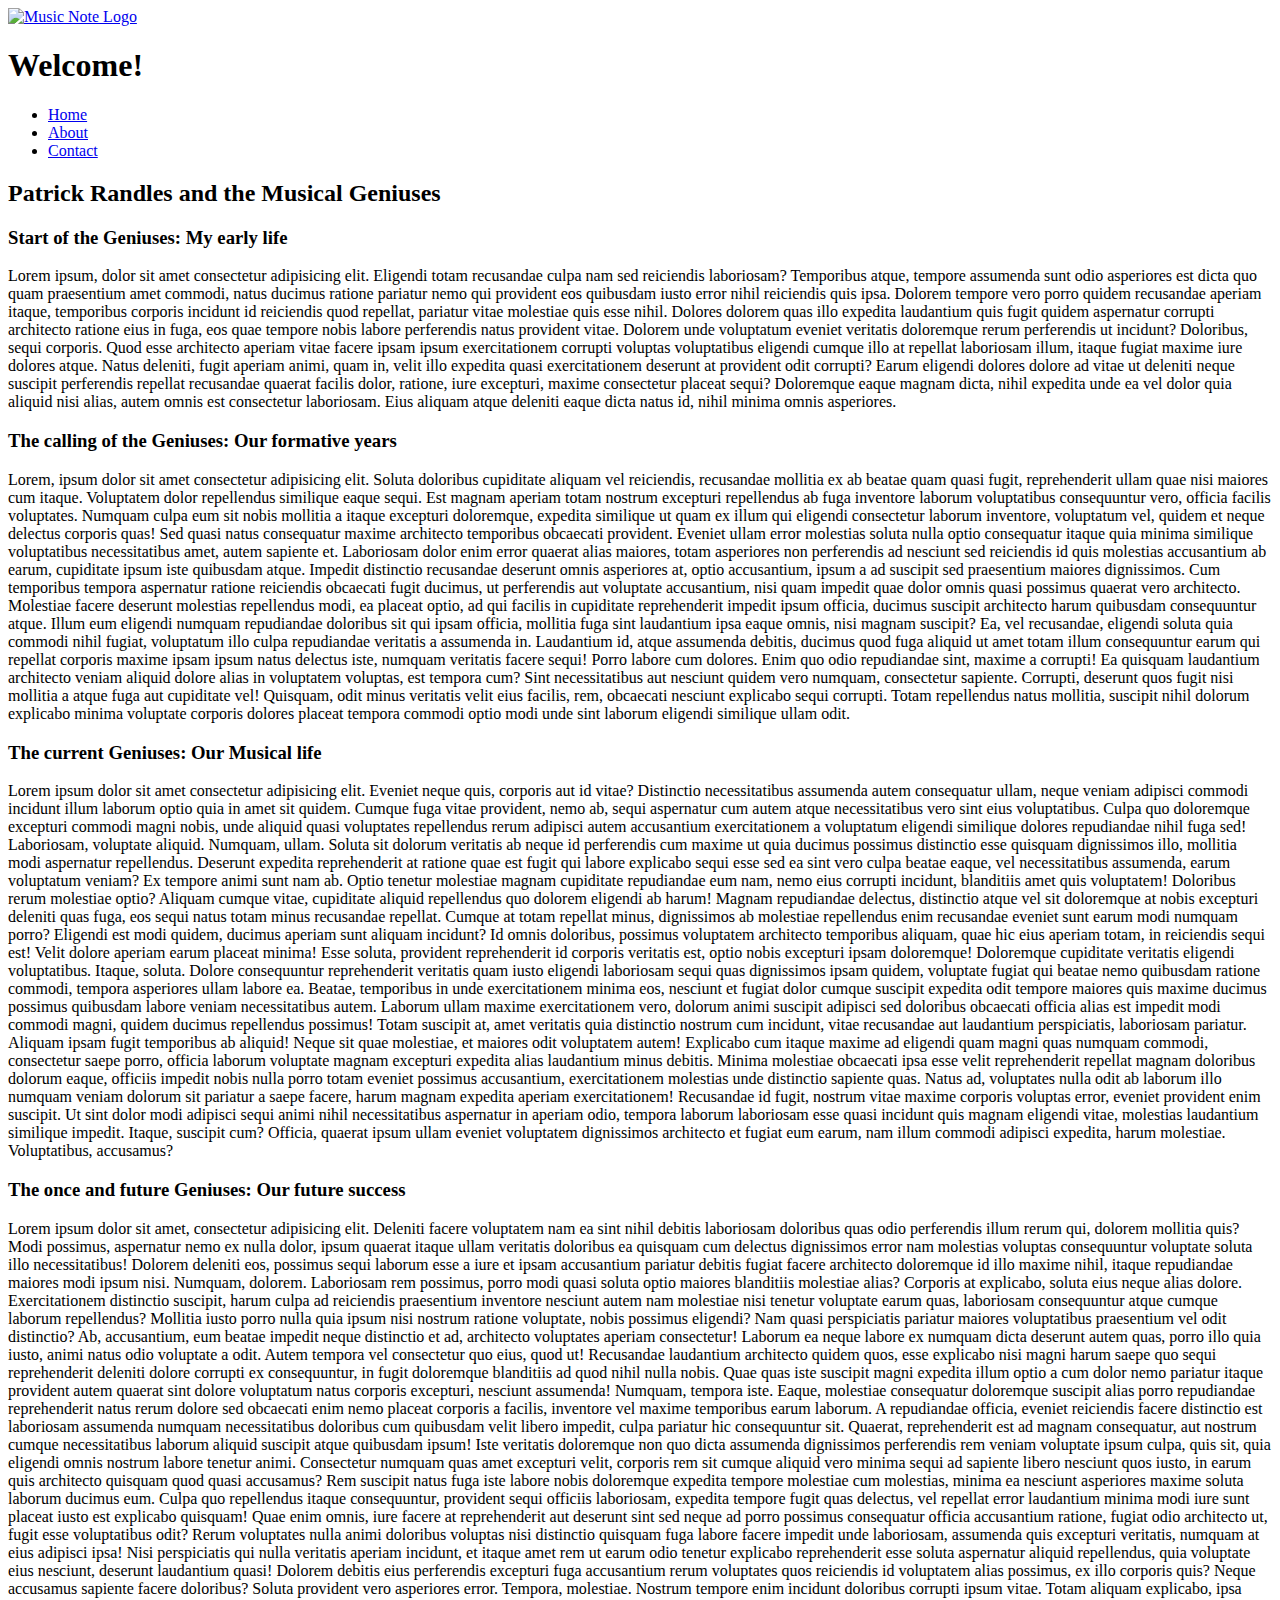
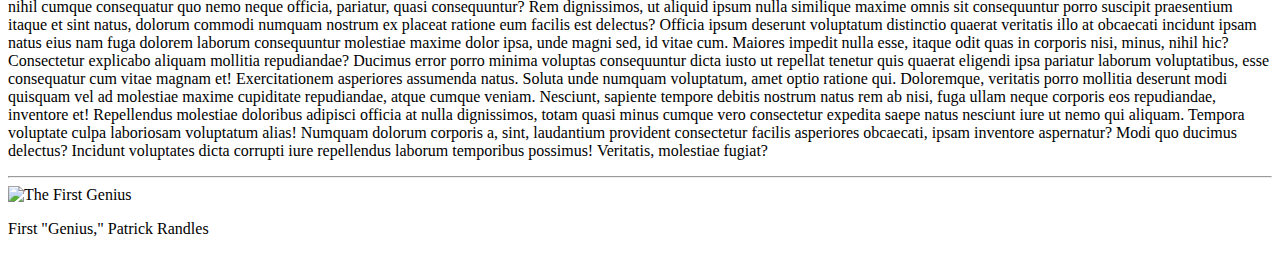
==== about.html @ c6cc0c67 "Initial commit" ====
<html lang="en">
<head>
    <meta charset="UTF-8">
    <meta http-equiv="X-UA-Compatible" content="IE=edge">
    <meta name="viewport" content="width=device-width, initial-scale=1.0">
    <link rel="stylesheet" href="/css/styles.css">
    <title>Document</title>
    <script src="https://kit.fontawesome.com/f580084272.js" crossorigin="anonymous"></script>
</head>
<body>
<nav>
    <div class="logo">
    <a href="#"><img src="/img/logo.png" alt="Music Note Logo"></a>
    </div>
        <h1 class="header">Welcome!</h1>
    <ul>
        <section>
        <li class="a"><a href="index.html">Home</a></li>
        <li class="b"><a href="about.html">About</a></li>
        <li class="c"><a href="contact.html">Contact</a></li>
        </section>
    </ul>
</nav>
<h2>Patrick Randles and the Musical Geniuses</h2>
<h3>
    Start of the Geniuses: My early life
</h3>
<p>Lorem ipsum, dolor sit amet consectetur adipisicing elit. Eligendi totam recusandae culpa nam sed reiciendis laboriosam? Temporibus atque, tempore assumenda sunt odio asperiores est dicta quo quam praesentium amet commodi, natus ducimus ratione pariatur nemo qui provident eos quibusdam iusto error nihil reiciendis quis ipsa. Dolorem tempore vero porro quidem recusandae aperiam itaque, temporibus corporis incidunt id reiciendis quod repellat, pariatur vitae molestiae quis esse nihil. Dolores dolorem quas illo expedita laudantium quis fugit quidem aspernatur corrupti architecto ratione eius in fuga, eos quae tempore nobis labore perferendis natus provident vitae. Dolorem unde voluptatum eveniet veritatis doloremque rerum perferendis ut incidunt? Doloribus, sequi corporis. Quod esse architecto aperiam vitae facere ipsam ipsum exercitationem corrupti voluptas voluptatibus eligendi cumque illo at repellat laboriosam illum, itaque fugiat maxime iure dolores atque. Natus deleniti, fugit aperiam animi, quam in, velit illo expedita quasi exercitationem deserunt at provident odit corrupti? Earum eligendi dolores dolore ad vitae ut deleniti neque suscipit perferendis repellat recusandae quaerat facilis dolor, ratione, iure excepturi, maxime consectetur placeat sequi? Doloremque eaque magnam dicta, nihil expedita unde ea vel dolor quia aliquid nisi alias, autem omnis est consectetur laboriosam. Eius aliquam atque deleniti eaque dicta natus id, nihil minima omnis asperiores.</p>
<h3>
    The calling of the Geniuses: Our formative years
</h3>
<p>Lorem, ipsum dolor sit amet consectetur adipisicing elit. Soluta doloribus cupiditate aliquam vel reiciendis, recusandae mollitia ex ab beatae quam quasi fugit, reprehenderit ullam quae nisi maiores cum itaque. Voluptatem dolor repellendus similique eaque sequi. Est magnam aperiam totam nostrum excepturi repellendus ab fuga inventore laborum voluptatibus consequuntur vero, officia facilis voluptates. Numquam culpa eum sit nobis mollitia a itaque excepturi doloremque, expedita similique ut quam ex illum qui eligendi consectetur laborum inventore, voluptatum vel, quidem et neque delectus corporis quas! Sed quasi natus consequatur maxime architecto temporibus obcaecati provident. Eveniet ullam error molestias soluta nulla optio consequatur itaque quia minima similique voluptatibus necessitatibus amet, autem sapiente et. Laboriosam dolor enim error quaerat alias maiores, totam asperiores non perferendis ad nesciunt sed reiciendis id quis molestias accusantium ab earum, cupiditate ipsum iste quibusdam atque. Impedit distinctio recusandae deserunt omnis asperiores at, optio accusantium, ipsum a ad suscipit sed praesentium maiores dignissimos. Cum temporibus tempora aspernatur ratione reiciendis obcaecati fugit ducimus, ut perferendis aut voluptate accusantium, nisi quam impedit quae dolor omnis quasi possimus quaerat vero architecto. Molestiae facere deserunt molestias repellendus modi, ea placeat optio, ad qui facilis in cupiditate reprehenderit impedit ipsum officia, ducimus suscipit architecto harum quibusdam consequuntur atque. Illum eum eligendi numquam repudiandae doloribus sit qui ipsam officia, mollitia fuga sint laudantium ipsa eaque omnis, nisi magnam suscipit? Ea, vel recusandae, eligendi soluta quia commodi nihil fugiat, voluptatum illo culpa repudiandae veritatis a assumenda in. Laudantium id, atque assumenda debitis, ducimus quod fuga aliquid ut amet totam illum consequuntur earum qui repellat corporis maxime ipsam ipsum natus delectus iste, numquam veritatis facere sequi! Porro labore cum dolores. Enim quo odio repudiandae sint, maxime a corrupti! Ea quisquam laudantium architecto veniam aliquid dolore alias in voluptatem voluptas, est tempora cum? Sint necessitatibus aut nesciunt quidem vero numquam, consectetur sapiente. Corrupti, deserunt quos fugit nisi mollitia a atque fuga aut cupiditate vel! Quisquam, odit minus veritatis velit eius facilis, rem, obcaecati nesciunt explicabo sequi corrupti. Totam repellendus natus mollitia, suscipit nihil dolorum explicabo minima voluptate corporis dolores placeat tempora commodi optio modi unde sint laborum eligendi similique ullam odit.</p>
<h3>
    The current Geniuses: Our Musical life
</h3>
<p>Lorem ipsum dolor sit amet consectetur adipisicing elit. Eveniet neque quis, corporis aut id vitae? Distinctio necessitatibus assumenda autem consequatur ullam, neque veniam adipisci commodi incidunt illum laborum optio quia in amet sit quidem. Cumque fuga vitae provident, nemo ab, sequi aspernatur cum autem atque necessitatibus vero sint eius voluptatibus. Culpa quo doloremque excepturi commodi magni nobis, unde aliquid quasi voluptates repellendus rerum adipisci autem accusantium exercitationem a voluptatum eligendi similique dolores repudiandae nihil fuga sed! Laboriosam, voluptate aliquid. Numquam, ullam. Soluta sit dolorum veritatis ab neque id perferendis cum maxime ut quia ducimus possimus distinctio esse quisquam dignissimos illo, mollitia modi aspernatur repellendus. Deserunt expedita reprehenderit at ratione quae est fugit qui labore explicabo sequi esse sed ea sint vero culpa beatae eaque, vel necessitatibus assumenda, earum voluptatum veniam? Ex tempore animi sunt nam ab. Optio tenetur molestiae magnam cupiditate repudiandae eum nam, nemo eius corrupti incidunt, blanditiis amet quis voluptatem! Doloribus rerum molestiae optio? Aliquam cumque vitae, cupiditate aliquid repellendus quo dolorem eligendi ab harum! Magnam repudiandae delectus, distinctio atque vel sit doloremque at nobis excepturi deleniti quas fuga, eos sequi natus totam minus recusandae repellat. Cumque at totam repellat minus, dignissimos ab molestiae repellendus enim recusandae eveniet sunt earum modi numquam porro? Eligendi est modi quidem, ducimus aperiam sunt aliquam incidunt? Id omnis doloribus, possimus voluptatem architecto temporibus aliquam, quae hic eius aperiam totam, in reiciendis sequi est! Velit dolore aperiam earum placeat minima! Esse soluta, provident reprehenderit id corporis veritatis est, optio nobis excepturi ipsam doloremque! Doloremque cupiditate veritatis eligendi voluptatibus. Itaque, soluta. Dolore consequuntur reprehenderit veritatis quam iusto eligendi laboriosam sequi quas dignissimos ipsam quidem, voluptate fugiat qui beatae nemo quibusdam ratione commodi, tempora asperiores ullam labore ea. Beatae, temporibus in unde exercitationem minima eos, nesciunt et fugiat dolor cumque suscipit expedita odit tempore maiores quis maxime ducimus possimus quibusdam labore veniam necessitatibus autem. Laborum ullam maxime exercitationem vero, dolorum animi suscipit adipisci sed doloribus obcaecati officia alias est impedit modi commodi magni, quidem ducimus repellendus possimus! Totam suscipit at, amet veritatis quia distinctio nostrum cum incidunt, vitae recusandae aut laudantium perspiciatis, laboriosam pariatur. Aliquam ipsam fugit temporibus ab aliquid! Neque sit quae molestiae, et maiores odit voluptatem autem! Explicabo cum itaque maxime ad eligendi quam magni quas numquam commodi, consectetur saepe porro, officia laborum voluptate magnam excepturi expedita alias laudantium minus debitis. Minima molestiae obcaecati ipsa esse velit reprehenderit repellat magnam doloribus dolorum eaque, officiis impedit nobis nulla porro totam eveniet possimus accusantium, exercitationem molestias unde distinctio sapiente quas. Natus ad, voluptates nulla odit ab laborum illo numquam veniam dolorum sit pariatur a saepe facere, harum magnam expedita aperiam exercitationem! Recusandae id fugit, nostrum vitae maxime corporis voluptas error, eveniet provident enim suscipit. Ut sint dolor modi adipisci sequi animi nihil necessitatibus aspernatur in aperiam odio, tempora laborum laboriosam esse quasi incidunt quis magnam eligendi vitae, molestias laudantium similique impedit. Itaque, suscipit cum? Officia, quaerat ipsum ullam eveniet voluptatem dignissimos architecto et fugiat eum earum, nam illum commodi adipisci expedita, harum molestiae. Voluptatibus, accusamus?</p>
<h3>The once and future Geniuses: Our future success</h3>
<p>Lorem ipsum dolor sit amet, consectetur adipisicing elit. Deleniti facere voluptatem nam ea sint nihil debitis laboriosam doloribus quas odio perferendis illum rerum qui, dolorem mollitia quis? Modi possimus, aspernatur nemo ex nulla dolor, ipsum quaerat itaque ullam veritatis doloribus ea quisquam cum delectus dignissimos error nam molestias voluptas consequuntur voluptate soluta illo necessitatibus! Dolorem deleniti eos, possimus sequi laborum esse a iure et ipsam accusantium pariatur debitis fugiat facere architecto doloremque id illo maxime nihil, itaque repudiandae maiores modi ipsum nisi. Numquam, dolorem. Laboriosam rem possimus, porro modi quasi soluta optio maiores blanditiis molestiae alias? Corporis at explicabo, soluta eius neque alias dolore. Exercitationem distinctio suscipit, harum culpa ad reiciendis praesentium inventore nesciunt autem nam molestiae nisi tenetur voluptate earum quas, laboriosam consequuntur atque cumque laborum repellendus? Mollitia iusto porro nulla quia ipsum nisi nostrum ratione voluptate, nobis possimus eligendi? Nam quasi perspiciatis pariatur maiores voluptatibus praesentium vel odit distinctio? Ab, accusantium, eum beatae impedit neque distinctio et ad, architecto voluptates aperiam consectetur! Laborum ea neque labore ex numquam dicta deserunt autem quas, porro illo quia iusto, animi natus odio voluptate a odit. Autem tempora vel consectetur quo eius, quod ut! Recusandae laudantium architecto quidem quos, esse explicabo nisi magni harum saepe quo sequi reprehenderit deleniti dolore corrupti ex consequuntur, in fugit doloremque blanditiis ad quod nihil nulla nobis. Quae quas iste suscipit magni expedita illum optio a cum dolor nemo pariatur itaque provident autem quaerat sint dolore voluptatum natus corporis excepturi, nesciunt assumenda! Numquam, tempora iste. Eaque, molestiae consequatur doloremque suscipit alias porro repudiandae reprehenderit natus rerum dolore sed obcaecati enim nemo placeat corporis a facilis, inventore vel maxime temporibus earum laborum. A repudiandae officia, eveniet reiciendis facere distinctio est laboriosam assumenda numquam necessitatibus doloribus cum quibusdam velit libero impedit, culpa pariatur hic consequuntur sit. Quaerat, reprehenderit est ad magnam consequatur, aut nostrum cumque necessitatibus laborum aliquid suscipit atque quibusdam ipsum! Iste veritatis doloremque non quo dicta assumenda dignissimos perferendis rem veniam voluptate ipsum culpa, quis sit, quia eligendi omnis nostrum labore tenetur animi. Consectetur numquam quas amet excepturi velit, corporis rem sit cumque aliquid vero minima sequi ad sapiente libero nesciunt quos iusto, in earum quis architecto quisquam quod quasi accusamus? Rem suscipit natus fuga iste labore nobis doloremque expedita tempore molestiae cum molestias, minima ea nesciunt asperiores maxime soluta laborum ducimus eum. Culpa quo repellendus itaque consequuntur, provident sequi officiis laboriosam, expedita tempore fugit quas delectus, vel repellat error laudantium minima modi iure sunt placeat iusto est explicabo quisquam! Quae enim omnis, iure facere at reprehenderit aut deserunt sint sed neque ad porro possimus consequatur officia accusantium ratione, fugiat odio architecto ut, fugit esse voluptatibus odit? Rerum voluptates nulla animi doloribus voluptas nisi distinctio quisquam fuga labore facere impedit unde laboriosam, assumenda quis excepturi veritatis, numquam at eius adipisci ipsa! Nisi perspiciatis qui nulla veritatis aperiam incidunt, et itaque amet rem ut earum odio tenetur explicabo reprehenderit esse soluta aspernatur aliquid repellendus, quia voluptate eius nesciunt, deserunt laudantium quasi! Dolorem debitis eius perferendis excepturi fuga accusantium rerum voluptates quos reiciendis id voluptatem alias possimus, ex illo corporis quis? Neque accusamus sapiente facere doloribus? Soluta provident vero asperiores error. Tempora, molestiae. Nostrum tempore enim incidunt doloribus corrupti ipsum vitae. Totam aliquam explicabo, ipsa nihil cumque consequatur quo nemo neque officia, pariatur, quasi consequuntur? Rem dignissimos, ut aliquid ipsum nulla similique maxime omnis sit consequuntur porro suscipit praesentium itaque et sint natus, dolorum commodi numquam nostrum ex placeat ratione eum facilis est delectus? Officia ipsum deserunt voluptatum distinctio quaerat veritatis illo at obcaecati incidunt ipsam natus eius nam fuga dolorem laborum consequuntur molestiae maxime dolor ipsa, unde magni sed, id vitae cum. Maiores impedit nulla esse, itaque odit quas in corporis nisi, minus, nihil hic? Consectetur explicabo aliquam mollitia repudiandae? Ducimus error porro minima voluptas consequuntur dicta iusto ut repellat tenetur quis quaerat eligendi ipsa pariatur laborum voluptatibus, esse consequatur cum vitae magnam et! Exercitationem asperiores assumenda natus. Soluta unde numquam voluptatum, amet optio ratione qui. Doloremque, veritatis porro mollitia deserunt modi quisquam vel ad molestiae maxime cupiditate repudiandae, atque cumque veniam. Nesciunt, sapiente tempore debitis nostrum natus rem ab nisi, fuga ullam neque corporis eos repudiandae, inventore et! Repellendus molestiae doloribus adipisci officia at nulla dignissimos, totam quasi minus cumque vero consectetur expedita saepe natus nesciunt iure ut nemo qui aliquam. Tempora voluptate culpa laboriosam voluptatum alias! Numquam dolorum corporis a, sint, laudantium provident consectetur facilis asperiores obcaecati, ipsam inventore aspernatur? Modi quo ducimus delectus? Incidunt voluptates dicta corrupti iure repellendus laborum temporibus possimus! Veritatis, molestiae fugiat?</p>
<hr class="line">
<img class="genius" src="/img/242802434_4610816262309819_7381721506264852632_n.jpg" alt="The First Genius">
<p class="bio">
    First "Genius," Patrick Randles
</p>
    <footer>
        <a href="https://www.facebook.com"><i class="fab fa-facebook-square"></i></a>
        <a href="https://www.instagram.com"><i class="fab fa-instagram-square"></i></a>
    </footer>
</body>
</html>
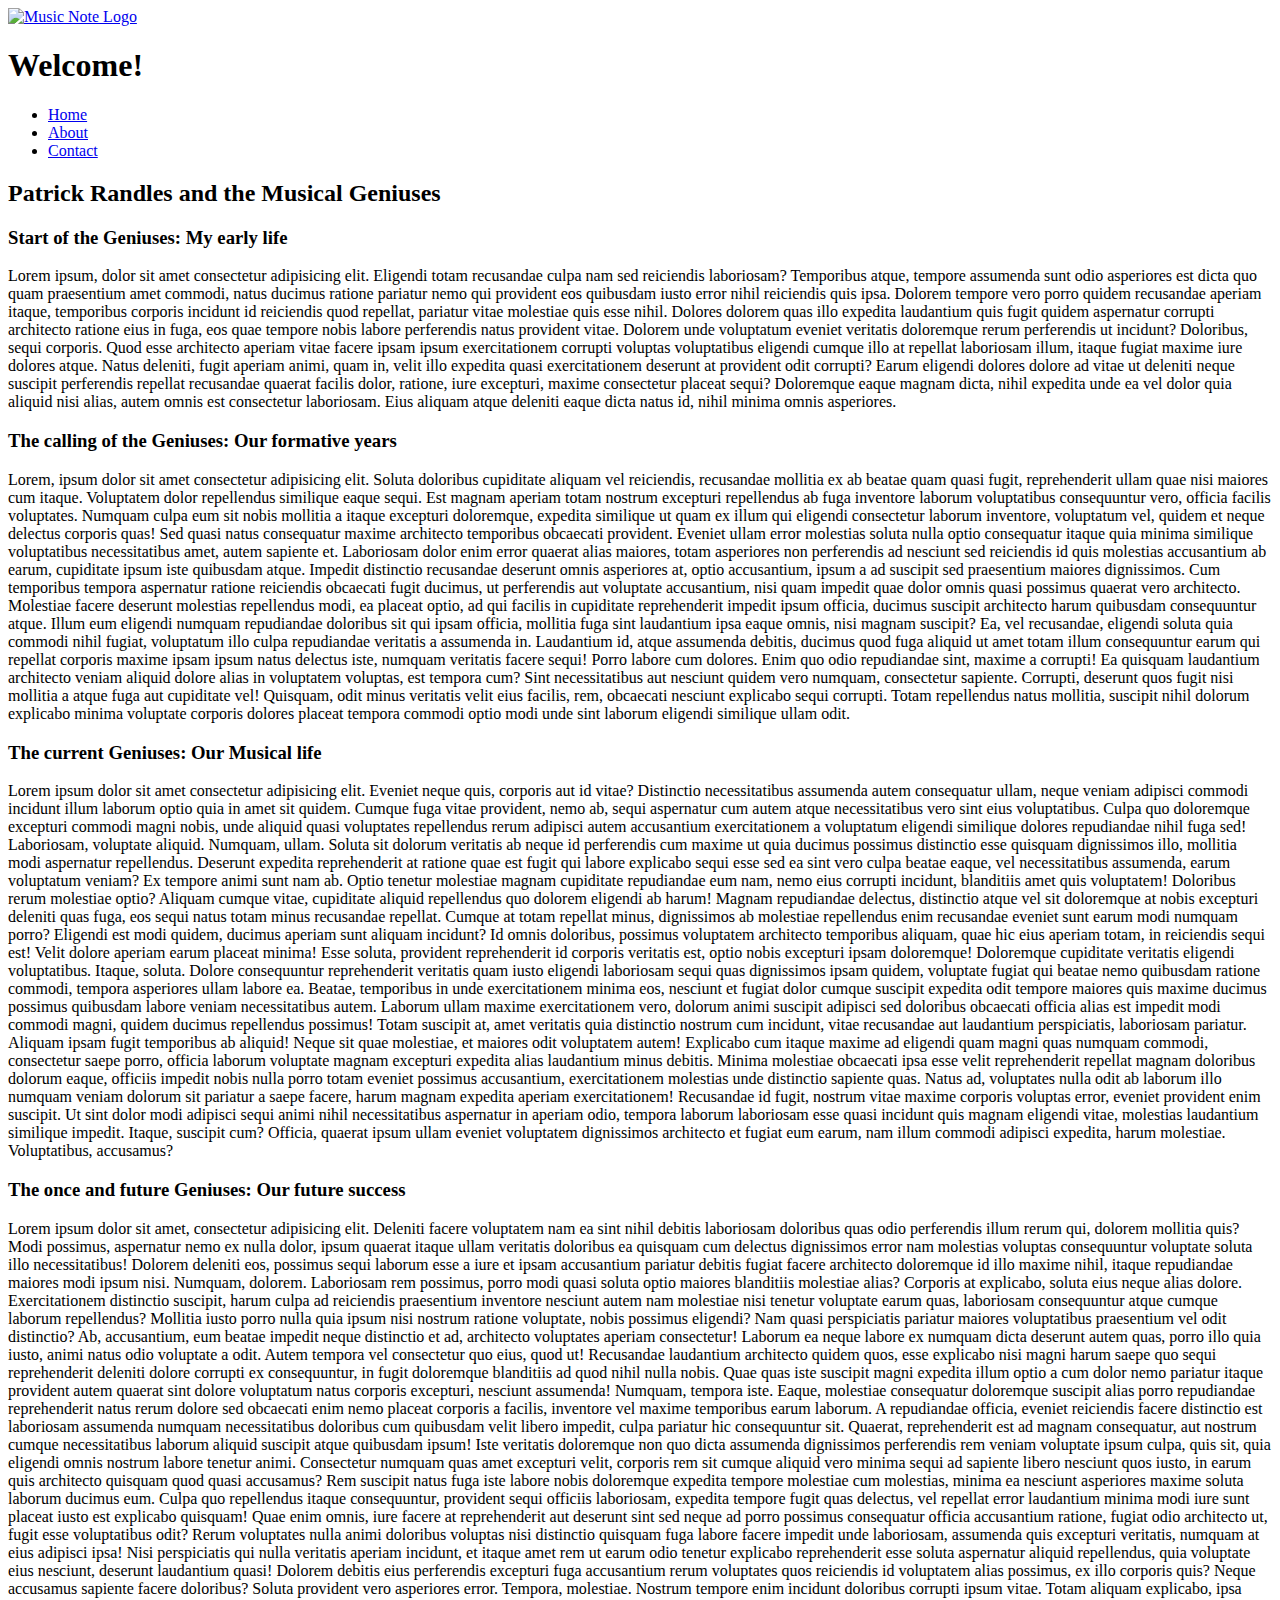
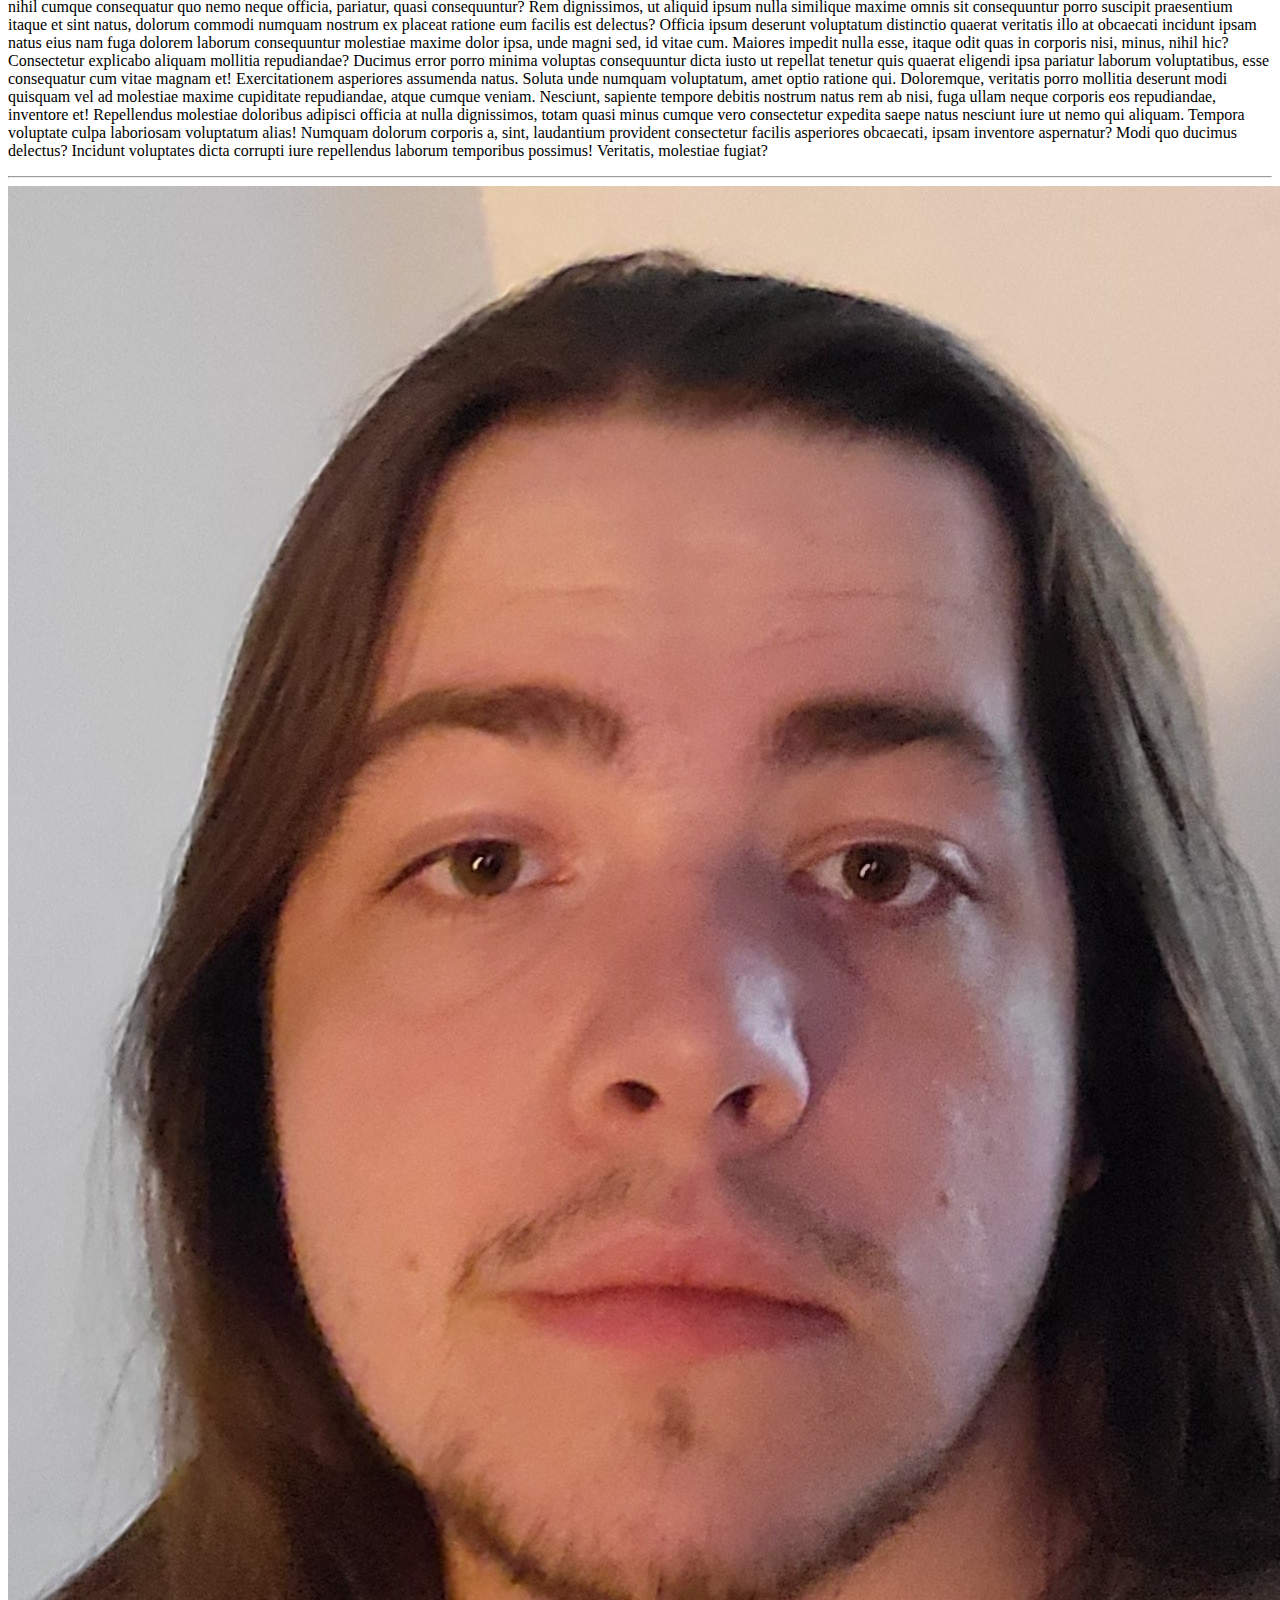
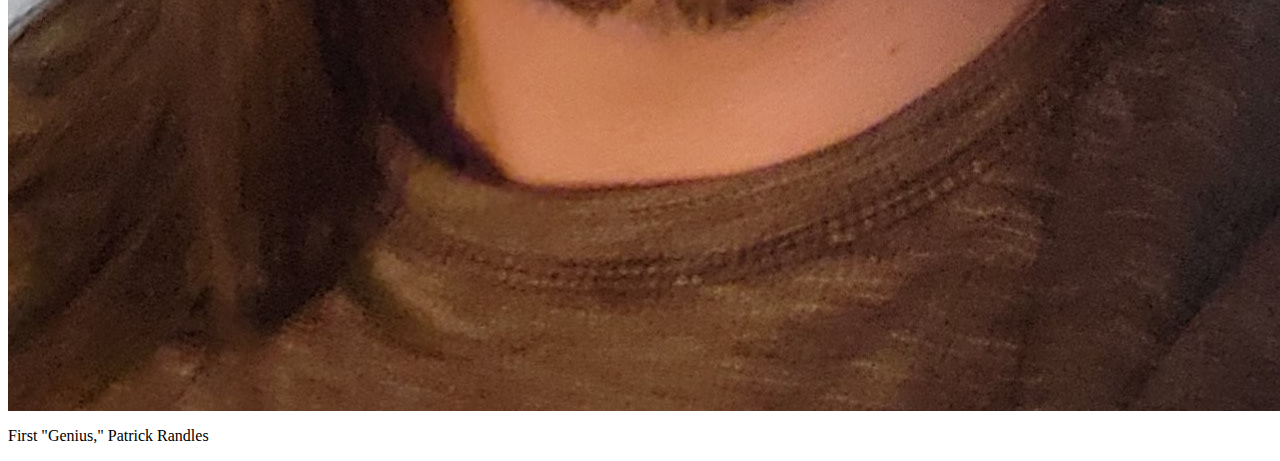
==== commit 02b3e66b: "Updated Directories" ====
--- a/about.html
+++ b/about.html
@@ -3,14 +3,14 @@
     <meta charset="UTF-8">
     <meta http-equiv="X-UA-Compatible" content="IE=edge">
     <meta name="viewport" content="width=device-width, initial-scale=1.0">
-    <link rel="stylesheet" href="/css/styles.css">
-    <title>Document</title>
+    <link rel="stylesheet" href="/Musical-Genius/css/styles.css">
+    <title>Genius school for Geniuses</title>
     <script src="https://kit.fontawesome.com/f580084272.js" crossorigin="anonymous"></script>
 </head>
 <body>
 <nav>
     <div class="logo">
-    <a href="#"><img src="/img/logo.png" alt="Music Note Logo"></a>
+    <a href="#"><img src="/Musical-Genius/img/logo.png" alt="Music Note Logo"></a>
     </div>
         <h1 class="header">Welcome!</h1>
     <ul>
@@ -46,4 +46,4 @@
         <a href="https://www.instagram.com"><i class="fab fa-instagram-square"></i></a>
     </footer>
 </body>
-</html>+</html>
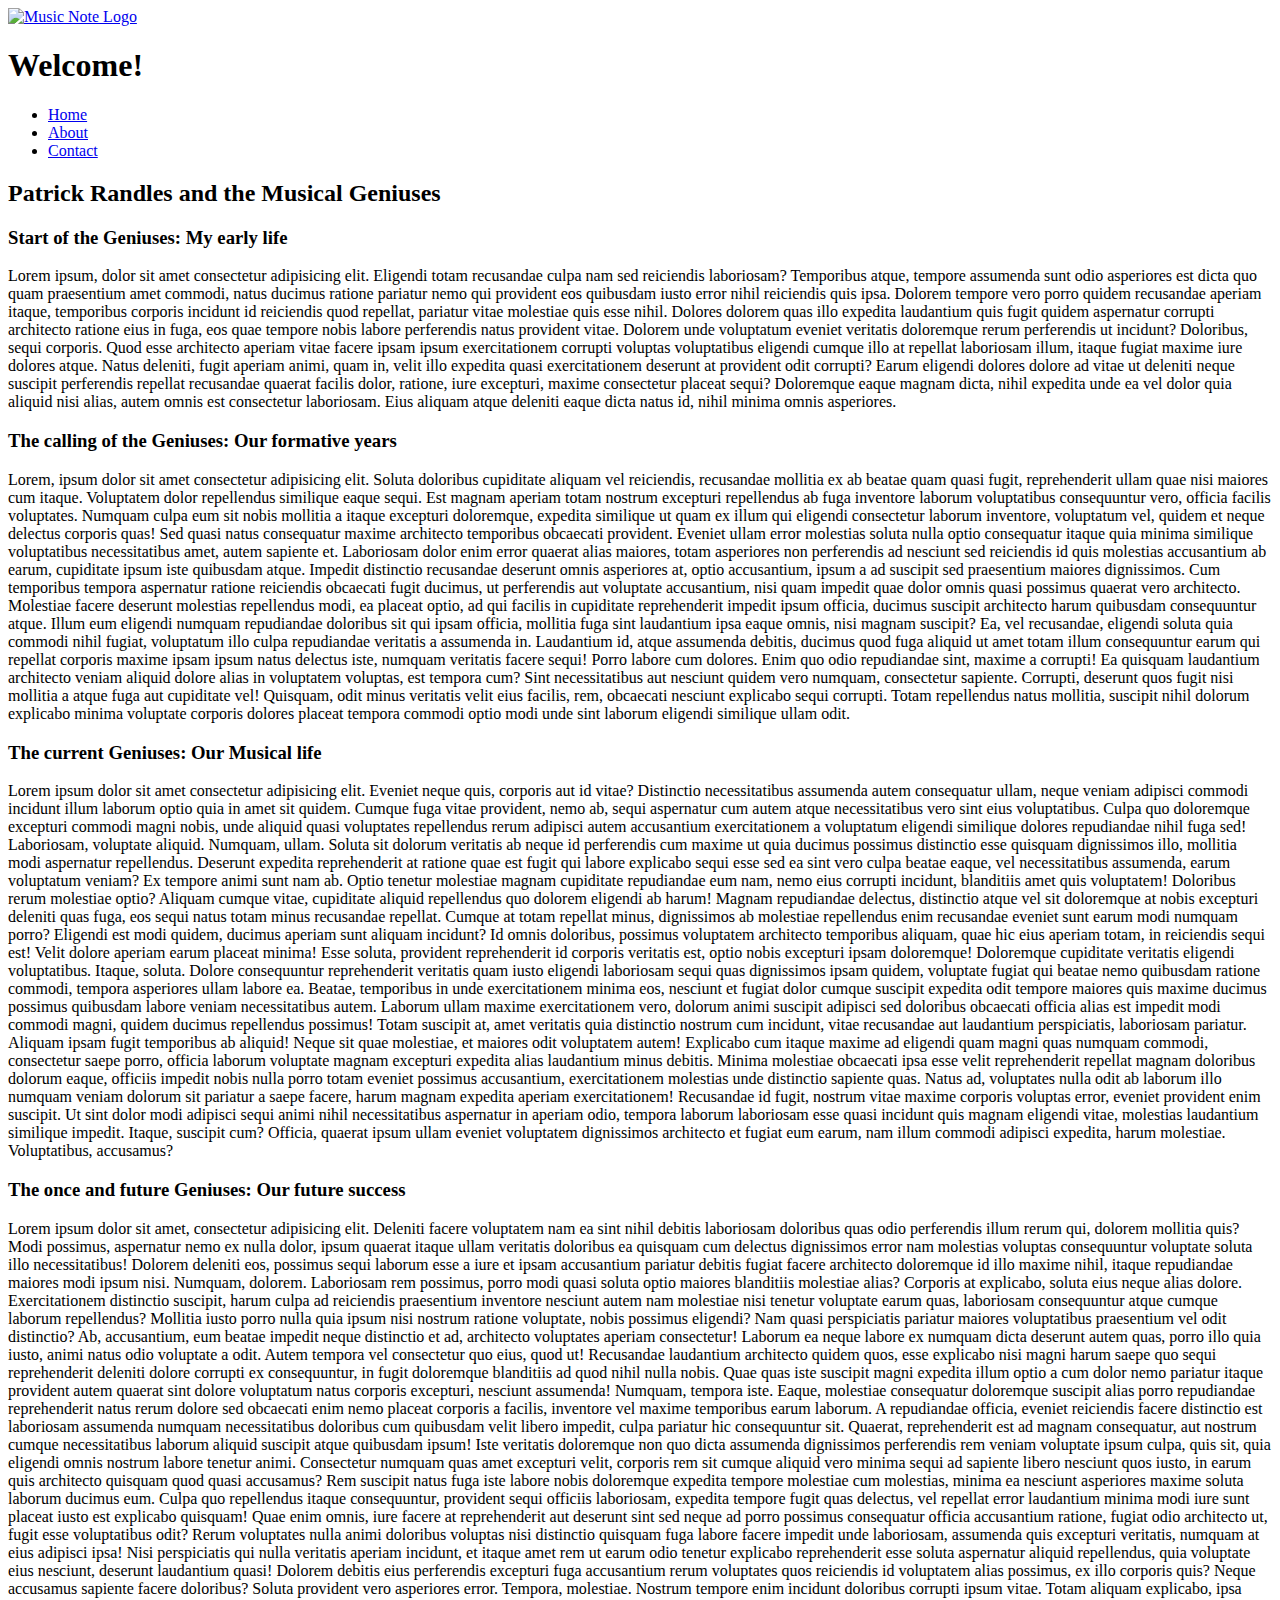
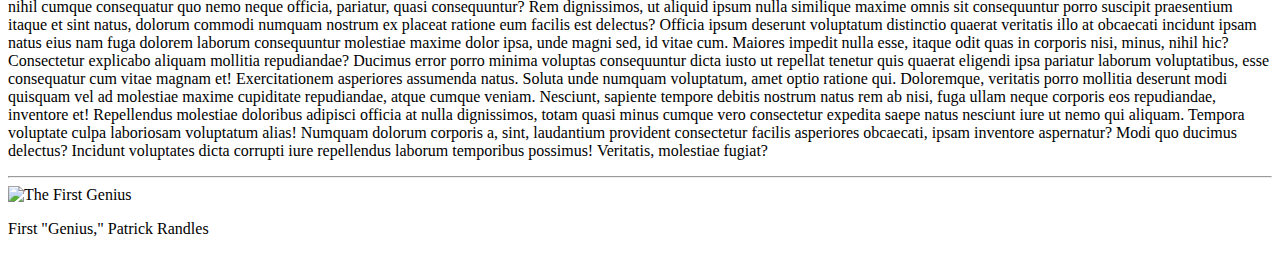
==== commit 4ba93baa: "Updated Directories (again)" ====
--- a/about.html
+++ b/about.html
@@ -37,7 +37,7 @@
 <h3>The once and future Geniuses: Our future success</h3>
 <p>Lorem ipsum dolor sit amet, consectetur adipisicing elit. Deleniti facere voluptatem nam ea sint nihil debitis laboriosam doloribus quas odio perferendis illum rerum qui, dolorem mollitia quis? Modi possimus, aspernatur nemo ex nulla dolor, ipsum quaerat itaque ullam veritatis doloribus ea quisquam cum delectus dignissimos error nam molestias voluptas consequuntur voluptate soluta illo necessitatibus! Dolorem deleniti eos, possimus sequi laborum esse a iure et ipsam accusantium pariatur debitis fugiat facere architecto doloremque id illo maxime nihil, itaque repudiandae maiores modi ipsum nisi. Numquam, dolorem. Laboriosam rem possimus, porro modi quasi soluta optio maiores blanditiis molestiae alias? Corporis at explicabo, soluta eius neque alias dolore. Exercitationem distinctio suscipit, harum culpa ad reiciendis praesentium inventore nesciunt autem nam molestiae nisi tenetur voluptate earum quas, laboriosam consequuntur atque cumque laborum repellendus? Mollitia iusto porro nulla quia ipsum nisi nostrum ratione voluptate, nobis possimus eligendi? Nam quasi perspiciatis pariatur maiores voluptatibus praesentium vel odit distinctio? Ab, accusantium, eum beatae impedit neque distinctio et ad, architecto voluptates aperiam consectetur! Laborum ea neque labore ex numquam dicta deserunt autem quas, porro illo quia iusto, animi natus odio voluptate a odit. Autem tempora vel consectetur quo eius, quod ut! Recusandae laudantium architecto quidem quos, esse explicabo nisi magni harum saepe quo sequi reprehenderit deleniti dolore corrupti ex consequuntur, in fugit doloremque blanditiis ad quod nihil nulla nobis. Quae quas iste suscipit magni expedita illum optio a cum dolor nemo pariatur itaque provident autem quaerat sint dolore voluptatum natus corporis excepturi, nesciunt assumenda! Numquam, tempora iste. Eaque, molestiae consequatur doloremque suscipit alias porro repudiandae reprehenderit natus rerum dolore sed obcaecati enim nemo placeat corporis a facilis, inventore vel maxime temporibus earum laborum. A repudiandae officia, eveniet reiciendis facere distinctio est laboriosam assumenda numquam necessitatibus doloribus cum quibusdam velit libero impedit, culpa pariatur hic consequuntur sit. Quaerat, reprehenderit est ad magnam consequatur, aut nostrum cumque necessitatibus laborum aliquid suscipit atque quibusdam ipsum! Iste veritatis doloremque non quo dicta assumenda dignissimos perferendis rem veniam voluptate ipsum culpa, quis sit, quia eligendi omnis nostrum labore tenetur animi. Consectetur numquam quas amet excepturi velit, corporis rem sit cumque aliquid vero minima sequi ad sapiente libero nesciunt quos iusto, in earum quis architecto quisquam quod quasi accusamus? Rem suscipit natus fuga iste labore nobis doloremque expedita tempore molestiae cum molestias, minima ea nesciunt asperiores maxime soluta laborum ducimus eum. Culpa quo repellendus itaque consequuntur, provident sequi officiis laboriosam, expedita tempore fugit quas delectus, vel repellat error laudantium minima modi iure sunt placeat iusto est explicabo quisquam! Quae enim omnis, iure facere at reprehenderit aut deserunt sint sed neque ad porro possimus consequatur officia accusantium ratione, fugiat odio architecto ut, fugit esse voluptatibus odit? Rerum voluptates nulla animi doloribus voluptas nisi distinctio quisquam fuga labore facere impedit unde laboriosam, assumenda quis excepturi veritatis, numquam at eius adipisci ipsa! Nisi perspiciatis qui nulla veritatis aperiam incidunt, et itaque amet rem ut earum odio tenetur explicabo reprehenderit esse soluta aspernatur aliquid repellendus, quia voluptate eius nesciunt, deserunt laudantium quasi! Dolorem debitis eius perferendis excepturi fuga accusantium rerum voluptates quos reiciendis id voluptatem alias possimus, ex illo corporis quis? Neque accusamus sapiente facere doloribus? Soluta provident vero asperiores error. Tempora, molestiae. Nostrum tempore enim incidunt doloribus corrupti ipsum vitae. Totam aliquam explicabo, ipsa nihil cumque consequatur quo nemo neque officia, pariatur, quasi consequuntur? Rem dignissimos, ut aliquid ipsum nulla similique maxime omnis sit consequuntur porro suscipit praesentium itaque et sint natus, dolorum commodi numquam nostrum ex placeat ratione eum facilis est delectus? Officia ipsum deserunt voluptatum distinctio quaerat veritatis illo at obcaecati incidunt ipsam natus eius nam fuga dolorem laborum consequuntur molestiae maxime dolor ipsa, unde magni sed, id vitae cum. Maiores impedit nulla esse, itaque odit quas in corporis nisi, minus, nihil hic? Consectetur explicabo aliquam mollitia repudiandae? Ducimus error porro minima voluptas consequuntur dicta iusto ut repellat tenetur quis quaerat eligendi ipsa pariatur laborum voluptatibus, esse consequatur cum vitae magnam et! Exercitationem asperiores assumenda natus. Soluta unde numquam voluptatum, amet optio ratione qui. Doloremque, veritatis porro mollitia deserunt modi quisquam vel ad molestiae maxime cupiditate repudiandae, atque cumque veniam. Nesciunt, sapiente tempore debitis nostrum natus rem ab nisi, fuga ullam neque corporis eos repudiandae, inventore et! Repellendus molestiae doloribus adipisci officia at nulla dignissimos, totam quasi minus cumque vero consectetur expedita saepe natus nesciunt iure ut nemo qui aliquam. Tempora voluptate culpa laboriosam voluptatum alias! Numquam dolorum corporis a, sint, laudantium provident consectetur facilis asperiores obcaecati, ipsam inventore aspernatur? Modi quo ducimus delectus? Incidunt voluptates dicta corrupti iure repellendus laborum temporibus possimus! Veritatis, molestiae fugiat?</p>
 <hr class="line">
-<img class="genius" src="/img/242802434_4610816262309819_7381721506264852632_n.jpg" alt="The First Genius">
+<img class="genius" src="/Musical-Genius/img/242802434_4610816262309819_7381721506264852632_n.jpg" alt="The First Genius">
 <p class="bio">
     First "Genius," Patrick Randles
 </p>
